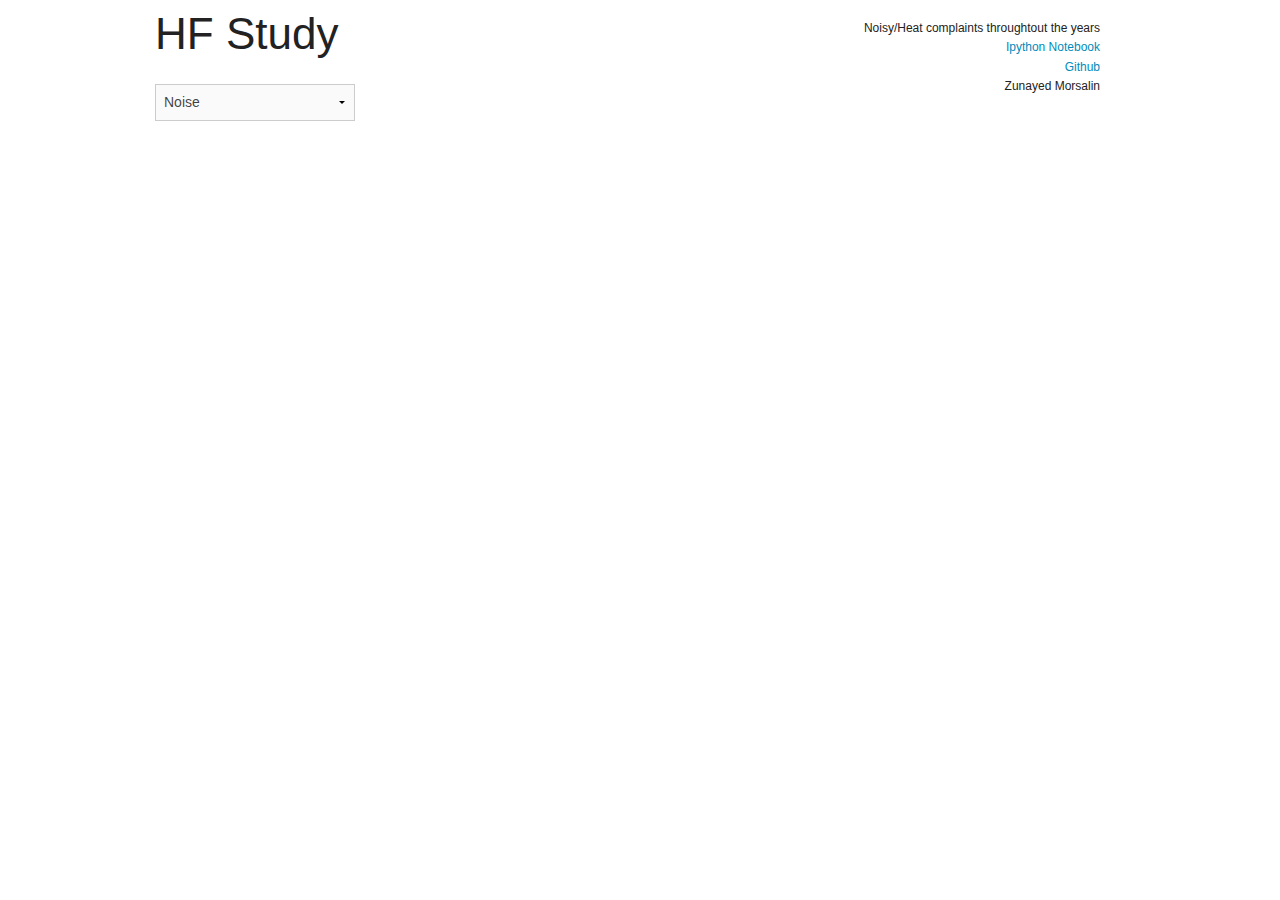
==== hf_study.html @ 9244ae53 "beta" ====
<!doctype html>
<html class="no-js" lang="en">
  <head>
    <meta charset="utf-8" />
    <meta name="viewport" content="width=device-width, initial-scale=1.0" />

    <!-- css -->
    <link rel="stylesheet" href="static/css/foundation.css">
    <link rel="stylesheet" href="static/css/colorbrewer.css">
    <link rel="stylesheet" href="static/css/map.css">

    <!-- javascript -->
    <script src="static/foundation/modernizr.js"></script>
    <script src="http://code.jquery.com/jquery-1.10.1.min.js"></script>
  </head>

  <body>
    <div class="row">
        <div class="top_menu">
            <div class="large-6 columns">
                <h1>HF Study</h1>
                <br/>
                <div id='firstStop'>
                    <select class="styled-select" id="dataSelector">
                        <option value="" disabled="disabled">Change Data</option>
                        <option value="noise" selected="selected">Noise</option>
                        <option value="heat">Heating</option>
                    </select>
                </div>
            </div>
            <div class"large-6 columns">
                <p class="mapSubtext">
                    <br/>
                    Noisy/Heat complaints throughtout the years
                    <br/>
                    <a href="http://nbviewer.ipython.org/github/zunayed/noisyNYC/blob/master/data_analysis/311_data.ipynb">Ipython Notebook</a>
                    <br/>
                    <a href="https://github.com/zunayed/noisyNYC">Github</a>
                    <br/>
                    Zunayed Morsalin
                </p>
            </div>
        </div>
    </div>
    <div class="row">
      <div class="large-12 columns">
        <div id="charts"></div>
      </div>
    </div>

    <div id="tooltip" class="hidden"></div>
  </body>

  <footer>
    <!-- JavaScript -->
    <script src="static/d3.v3.js"></script>
    <script src="static/year_view_2.js"></script>
    <script src="static/foundation/foundation.min.js"></script>
    <script src="static/foundation/foundation/foundation.reveal.js"></script>

    <script>
      $(document).foundation('joyride', 'start');
    </script>
  </footer>
</html>
---- static/css/map.css ----
/* Calander view */

body {
  font: 10px sans-serif;
  shape-rendering: crispEdges;
}

.day {
  fill: #ccc;
  stroke: #fff;
}

.month {
  fill: none;
  stroke: #000;
  stroke-width: 1px;
}

.RdYlGn .q0-11{fill:rgb(165,0,38)}
.RdYlGn .q1-11{fill:rgb(215,48,39)}
.RdYlGn .q2-11{fill:rgb(244,109,67)}
.RdYlGn .q3-11{fill:rgb(253,174,97)}
.RdYlGn .q4-11{fill:rgb(254,224,139)}
.RdYlGn .q5-11{fill:rgb(255,255,191)}
.RdYlGn .q6-11{fill:rgb(217,239,139)}
.RdYlGn .q7-11{fill:rgb(166,217,106)}
.RdYlGn .q8-11{fill:rgb(102,189,99)}
.RdYlGn .q9-11{fill:rgb(26,152,80)}
.RdYlGn .q10-11{fill:rgb(0,104,55)}

.BuGn .q0-9{fill:rgb(247,252,253)} 
.BuGn .q1-9{fill:rgb(229,245,249)} 
.BuGn .q2-9{fill:rgb(204,236,230)} 
.BuGn .q3-9{fill:rgb(153,216,201)} 
.BuGn .q4-9{fill:rgb(102,194,164)} 
.BuGn .q5-9{fill:rgb(65,174,118)} 
.BuGn .q6-9{fill:rgb(35,139,69)} 
.BuGn .q7-9{fill:rgb(0,109,44)} 
.BuGn .q8-9{fill:rgb(0,68,27)}

.PuRd .q0-9{fill:rgb(247,244,249)} 
.PuRd .q1-9{fill:rgb(231,225,239)} 
.PuRd .q2-9{fill:rgb(212,185,218)} 
.PuRd .q3-9{fill:rgb(201,148,199)} 
.PuRd .q4-9{fill:rgb(223,101,176)} 
.PuRd .q5-9{fill:rgb(231,41,138)} 
.PuRd .q6-9{fill:rgb(206,18,86)} 
.PuRd .q7-9{fill:rgb(152,0,67)} 
.PuRd .q8-9{fill:rgb(103,0,31)}

.Purples .q0-9{fill:rgb(252,251,253)} 
.Purples .q1-9{fill:rgb(239,237,245)} 
.Purples .q2-9{fill:rgb(218,218,235)} 
.Purples .q3-9{fill:rgb(188,189,220)} 
.Purples .q4-9{fill:rgb(158,154,200)} 
.Purples .q5-9{fill:rgb(128,125,186)} 
.Purples .q6-9{fill:rgb(106,81,163)} 
.Purples .q7-9{fill:rgb(84,39,143)} 
.Purples .q8-9{fill:rgb(63,0,125)}

.Blues .q0-9{fill:rgb(247,251,255)} 
.Blues .q1-9{fill:rgb(222,235,247)} 
.Blues .q2-9{fill:rgb(198,219,239)} 
.Blues .q3-9{fill:rgb(158,202,225)} 
.Blues .q4-9{fill:rgb(107,174,214)} 
.Blues .q5-9{fill:rgb(66,146,198)} 
.Blues .q6-9{fill:rgb(33,113,181)} 
.Blues .q7-9{fill:rgb(8,81,156)} 
.Blues .q8-9{fill:rgb(8,48,107)}

.GnBu .q0-9{fill:rgb(247,252,240)} 
.GnBu .q1-9{fill:rgb(224,243,219)} 
.GnBu .q2-9{fill:rgb(204,235,197)} 
.GnBu .q3-9{fill:rgb(168,221,181)} 
.GnBu .q4-9{fill:rgb(123,204,196)} 
.GnBu .q5-9{fill:rgb(78,179,211)} 
.GnBu .q6-9{fill:rgb(43,140,190)} 
.GnBu .q7-9{fill:rgb(8,104,172)} 
.GnBu .q8-9{fill:rgb(8,64,129)}


.axis path,
.axis line {
	fill: none;
	/*stroke: black;*/
	shape-rendering: crispEdges;
}

.axis text {
	font-family: helvetica;
	font-size: 12px;
}

.white { 
	fill: #F0F0F0;
	stroke: #fff;
	stroke-width: 1.75px;
}

.mapText {
	text-align: right;
	z-index: 1;
	display: block;
	font-family: "Helvetica Neue", Helvetica;
	font-size: 36px;
	font-weight: 300;
	text-shadow: 0 1px 0 #fff;
}

.mapSubtext {
	text-align: right;
	font-family: "Helvetica Neue", Helvetica;
	font-size: 12px;
}

.mapSubtext2 {
  text-align: left;
  font-family: "Helvetica Neue", Helvetica;
  font-size: 12px;
}

.menu {
	text-align: right;
}

/* infoBox */

#infoBox {
  position: fixed;
  font-family: "Helvetica Neue", Helvetica;
  text-decoration: none;
  color: white;
  background-color: rgba(0, 0, 0, 0.6);
  font-size: 14px;
  padding: 1em;
  display: none;
}

#corner_item {
	position: fixed;
	top: 2em;
	right: 2em;
/*	position: absolute;
	top: 55px;
	left: 15PX;
	width: 350px;*/
}


rect.bordered {
    stroke: #E6E6E6;
    stroke-width:1px;   
}

text.mono {
    font-size: 9pt;
    font-family: "Helvetica Neue", Helvetica;
    fill: #aaa;
}

text.axis-workweek {
    fill: #000;
}

text.axis-worktime {
    fill: #000;
}

#corner_item2 {
    position: fixed;
    bottom: 2em;
    left: 2em;
    text-align: left;
/*  position: absolute;
    top: 55px;
    left: 15PX;
    width: 350px;*/
}

#infoBox {
  position: fixed;
  font-family: "Helvetica Neue", Helvetica;
  text-decoration: none;
  color: white;
  background-color: rgba(0, 0, 0, 0.6);
  font-size: 14px;
  padding: 1em;
  display: none;
}

#tooltip {
    position: absolute;
    font-family: "Helvetica Neue", Helvetica;
    text-decoration: none;
    color: white;
    background-color: rgba(0, 0, 0, 0.6);
    padding: 1em;
    font-size: 14px;
}

#tooltip.hidden {
    opacity: 0;
}

.top_menu {
  max-width: 960px;
}

.styled-select {
   width: 200px;
}
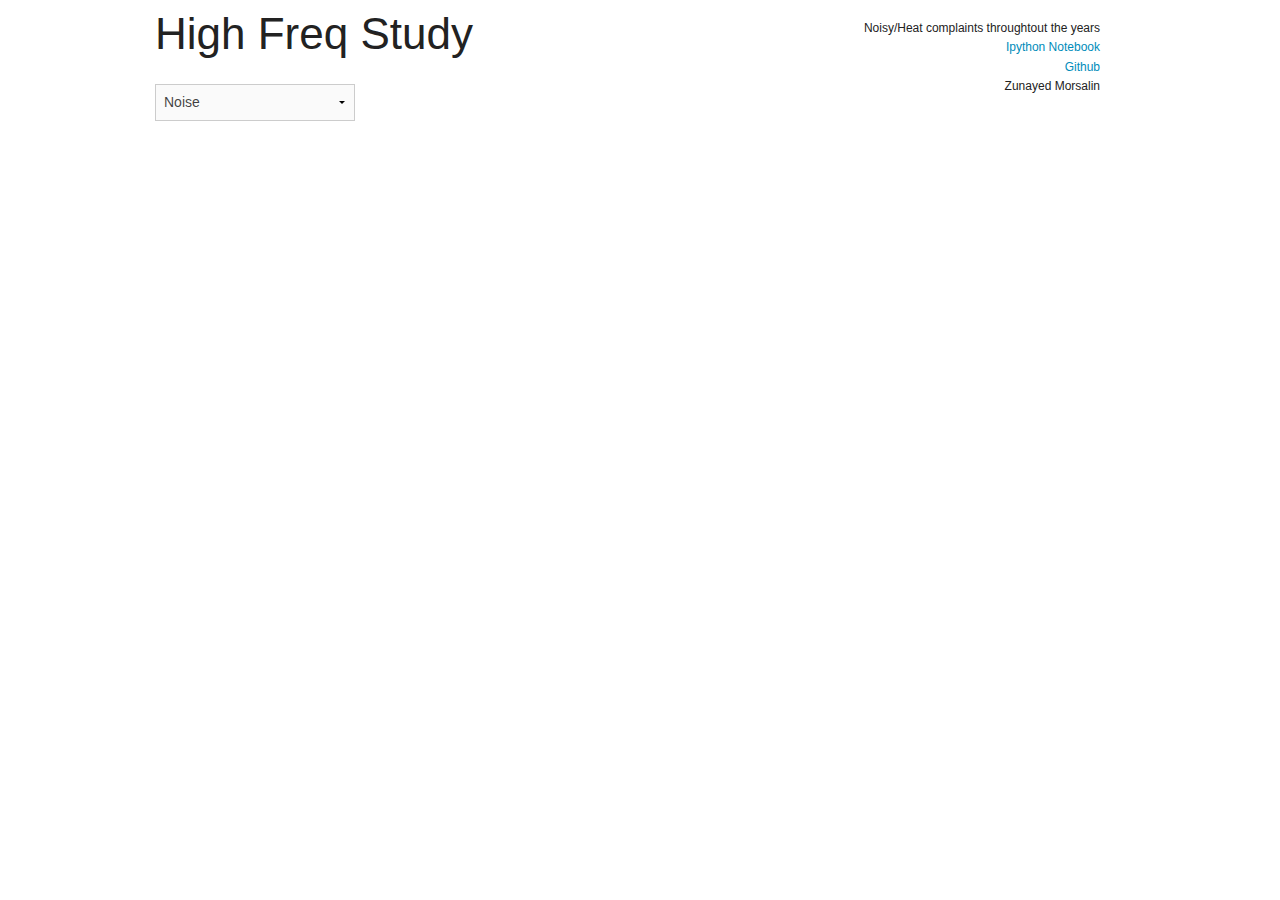
==== commit db9e48af: "changes" ====
--- a/hf_study.html
+++ b/hf_study.html
@@ -18,7 +18,7 @@
     <div class="row">
         <div class="top_menu">
             <div class="large-6 columns">
-                <h1>HF Study</h1>
+                <h1>High Freq Study</h1>
                 <br/>
                 <div id='firstStop'>
                     <select class="styled-select" id="dataSelector">
@@ -54,6 +54,7 @@
   <footer>
     <!-- JavaScript -->
     <script src="static/d3.v3.js"></script>
+    <script src="static/data/hf_data.js"></script>
     <script src="static/year_view_2.js"></script>
     <script src="static/foundation/foundation.min.js"></script>
     <script src="static/foundation/foundation/foundation.reveal.js"></script>
